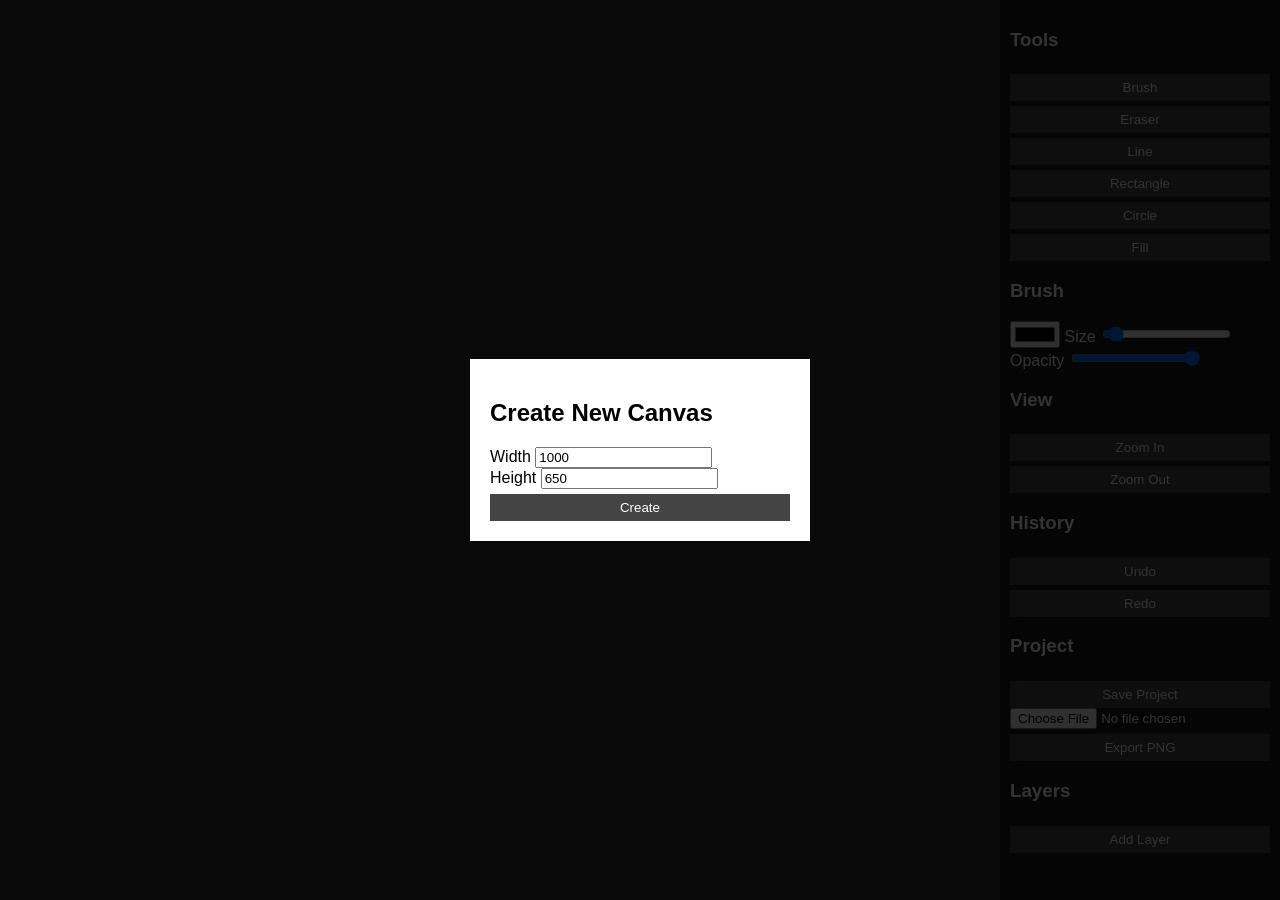
==== index.html @ 1444ba68 "thing" ====
<!DOCTYPE html>
<html>
<head>
<meta charset="UTF-8">
<title>Drawing App</title>
<link rel="stylesheet" href="style.css">
</head>

<body>

<div id="startup">

<div id="startupBox">

<h2>Create New Canvas</h2>

<label>Width</label>
<input id="newWidth" type="number" value="1000">
<div></div>
<label>Height</label>
<input id="newHeight" type="number" value="650">

<button id="createCanvas">Create</button>

</div>

</div>

<div id="workspace">

<div id="canvasArea">
<div id="canvasWrapper">
<div id="canvasContainer"></div>
</div>
</div>

<div id="panel">

<h3>Tools</h3>

<button onclick="setTool('brush')">Brush</button>
<button onclick="setTool('eraser')">Eraser</button>
<button onclick="setTool('line')">Line</button>
<button onclick="setTool('rect')">Rectangle</button>
<button onclick="setTool('circle')">Circle</button>
<button onclick="setTool('fill')">Fill</button>

<h3>Brush</h3>

<input type="color" id="colorPicker">

<label>Size</label>
<input id="size" type="range" min="1" max="80" value="5">

<label>Opacity</label>
<input id="opacity" type="range" min="1" max="100" value="100">

<h3>View</h3>

<button id="zoomIn">Zoom In</button>
<button id="zoomOut">Zoom Out</button>

<h3>History</h3>

<button id="undo">Undo</button>
<button id="redo">Redo</button>

<h3>Project</h3>

<button id="saveProject">Save Project</button>
<input type="file" id="loadProject" accept=".draw">

<button id="download">Export PNG</button>

<h3>Layers</h3>

<button id="addLayer">Add Layer</button>

<div id="layers"></div>

</div>

</div>

<script src="script.js"></script>

</body>
</html>
---- style.css ----
body{
margin:0;
font-family:Arial;
background:#2e2e2e;
}

body.dark{
background:#1e1e1e;
}

#workspace{
display:flex;
height:100vh;
}

#canvasArea{
flex:1;
display:flex;
justify-content:center;
align-items:center;
overflow:hidden;
}

#canvasWrapper{
position:relative;
}

#canvasContainer{
position:relative;
background:white;
box-shadow:0 0 15px rgba(0,0,0,0.4);
}

canvas{
position:absolute;
top:0;
left:0;
}

#panel{
width:260px;
background:#1b1b1b;
color:white;
padding:10px;
overflow:auto;
}

body.dark #panel{
background:#121212;
}

button{
width:100%;
margin-top:5px;
padding:6px;
border:none;
background:#444;
color:white;
cursor:pointer;
}

button:hover{
background:#666;
}

.layer{
background:#3b3b3b;
padding:5px;
margin-top:4px;
cursor:pointer;
}

.layer.active{
background:#777;
}

#startup{
position:fixed;
top:0;
left:0;
right:0;
bottom:0;
background:#000000cc;
display:flex;
justify-content:center;
align-items:center;
}

#startupBox{
background:white;
padding:20px;
width:300px;
}
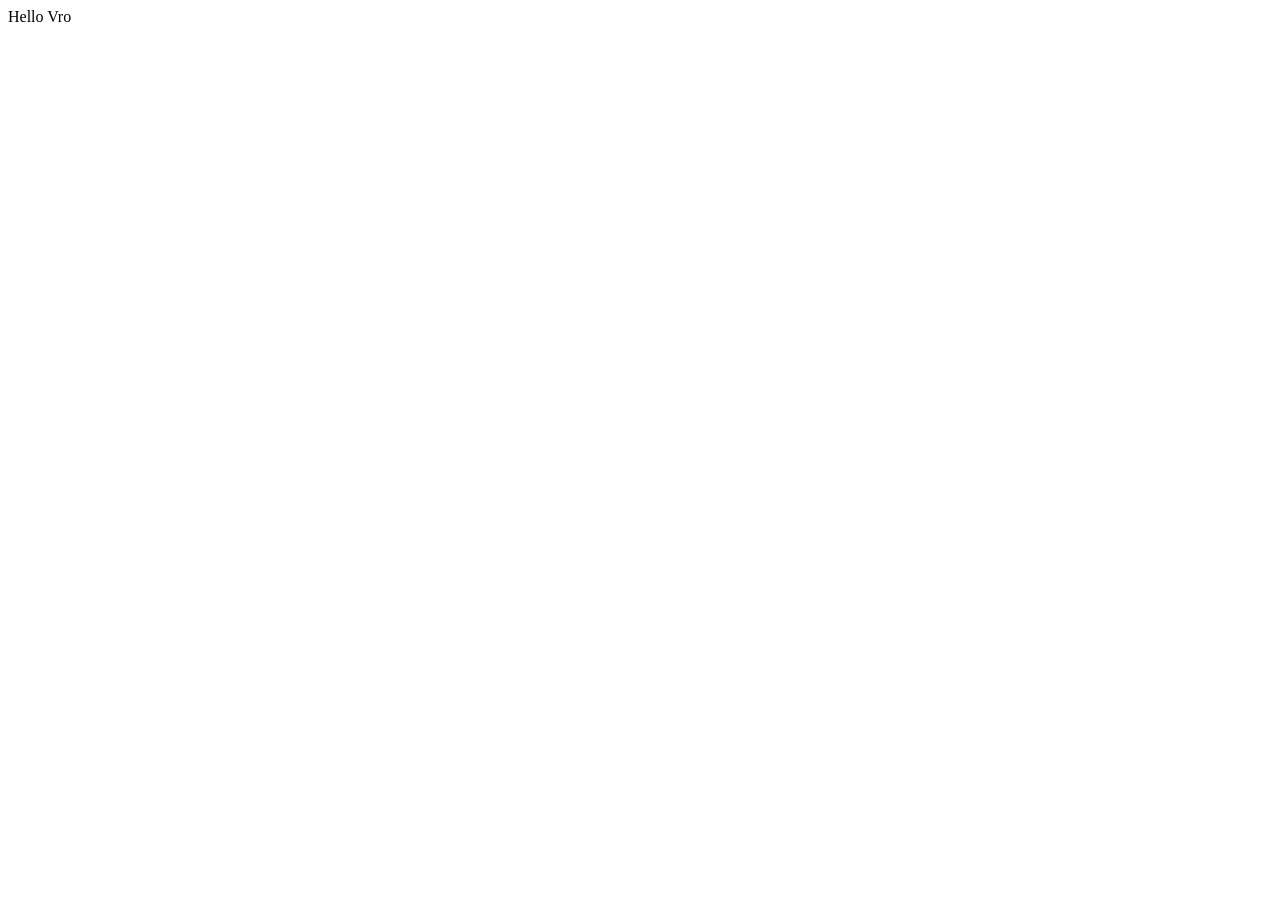
==== commit 6d1dfe03: "yea" ====
--- a/index.html
+++ b/index.html
@@ -1,88 +1,11 @@
 <!DOCTYPE html>
-<html>
+<html lang="en">
 <head>
-<meta charset="UTF-8">
-<title>Drawing App</title>
-<link rel="stylesheet" href="style.css">
+    <meta charset="UTF-8">
+    <meta name="viewport" content="width=device-width, initial-scale=1.0">
+    <title>hi</title>
 </head>
-
 <body>
-
-<div id="startup">
-
-<div id="startupBox">
-
-<h2>Create New Canvas</h2>
-
-<label>Width</label>
-<input id="newWidth" type="number" value="1000">
-<div></div>
-<label>Height</label>
-<input id="newHeight" type="number" value="650">
-
-<button id="createCanvas">Create</button>
-
-</div>
-
-</div>
-
-<div id="workspace">
-
-<div id="canvasArea">
-<div id="canvasWrapper">
-<div id="canvasContainer"></div>
-</div>
-</div>
-
-<div id="panel">
-
-<h3>Tools</h3>
-
-<button onclick="setTool('brush')">Brush</button>
-<button onclick="setTool('eraser')">Eraser</button>
-<button onclick="setTool('line')">Line</button>
-<button onclick="setTool('rect')">Rectangle</button>
-<button onclick="setTool('circle')">Circle</button>
-<button onclick="setTool('fill')">Fill</button>
-
-<h3>Brush</h3>
-
-<input type="color" id="colorPicker">
-
-<label>Size</label>
-<input id="size" type="range" min="1" max="80" value="5">
-
-<label>Opacity</label>
-<input id="opacity" type="range" min="1" max="100" value="100">
-
-<h3>View</h3>
-
-<button id="zoomIn">Zoom In</button>
-<button id="zoomOut">Zoom Out</button>
-
-<h3>History</h3>
-
-<button id="undo">Undo</button>
-<button id="redo">Redo</button>
-
-<h3>Project</h3>
-
-<button id="saveProject">Save Project</button>
-<input type="file" id="loadProject" accept=".draw">
-
-<button id="download">Export PNG</button>
-
-<h3>Layers</h3>
-
-<button id="addLayer">Add Layer</button>
-
-<div id="layers"></div>
-
-</div>
-
-</div>
-
-<script src="script.js"></script>
-
+    Hello Vro
 </body>
 </html>
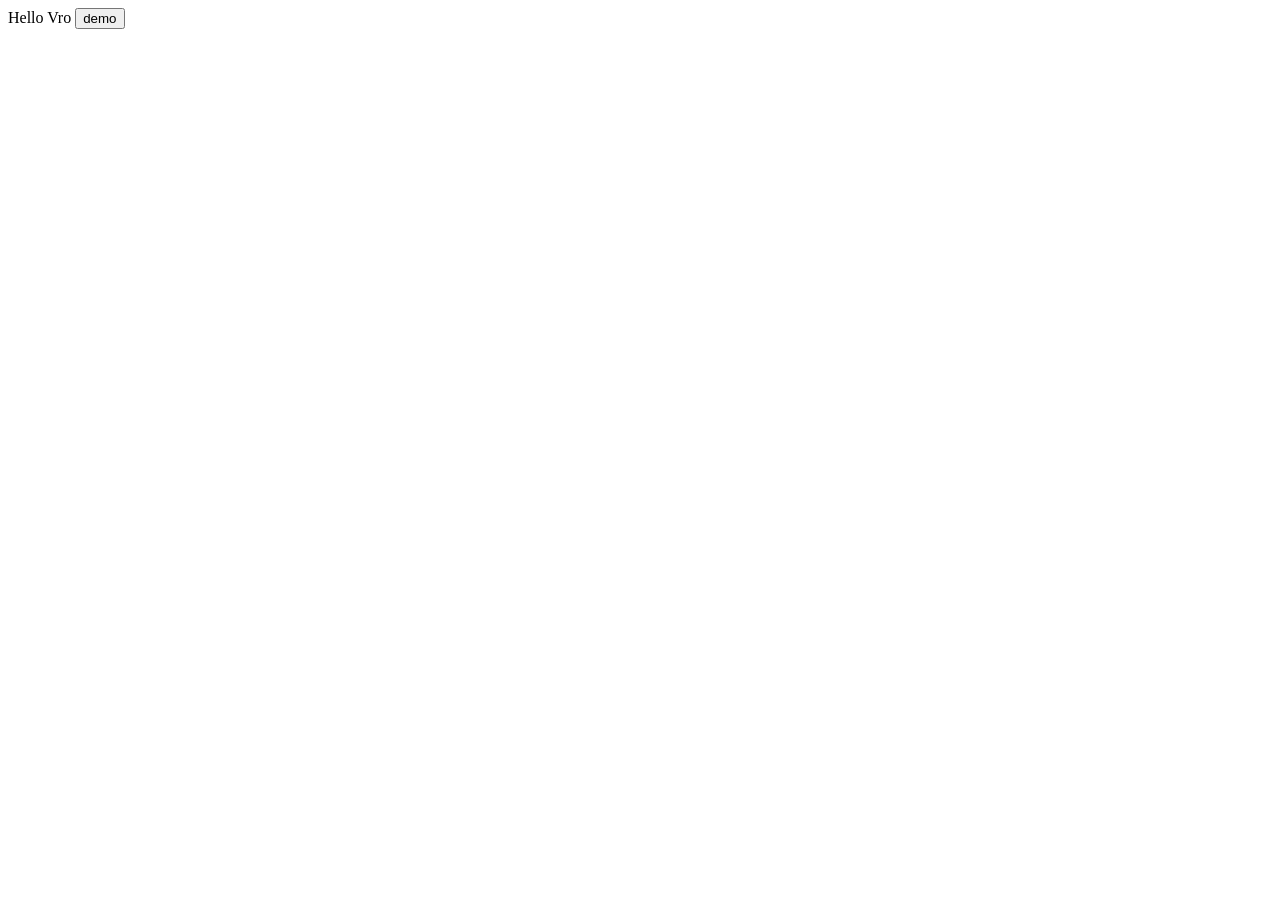
==== commit 03e8e271: "home" ====
--- a/index.html
+++ b/index.html
@@ -3,9 +3,11 @@
 <head>
     <meta charset="UTF-8">
     <meta name="viewport" content="width=device-width, initial-scale=1.0">
-    <title>hi</title>
+    <title>Approachable</title>
+    <link rel="icon" href="images/mrcrocker.png">
 </head>
 <body>
     Hello Vro
+    <button onclick="window.location.href='demo.html'">demo</button>
 </body>
 </html>
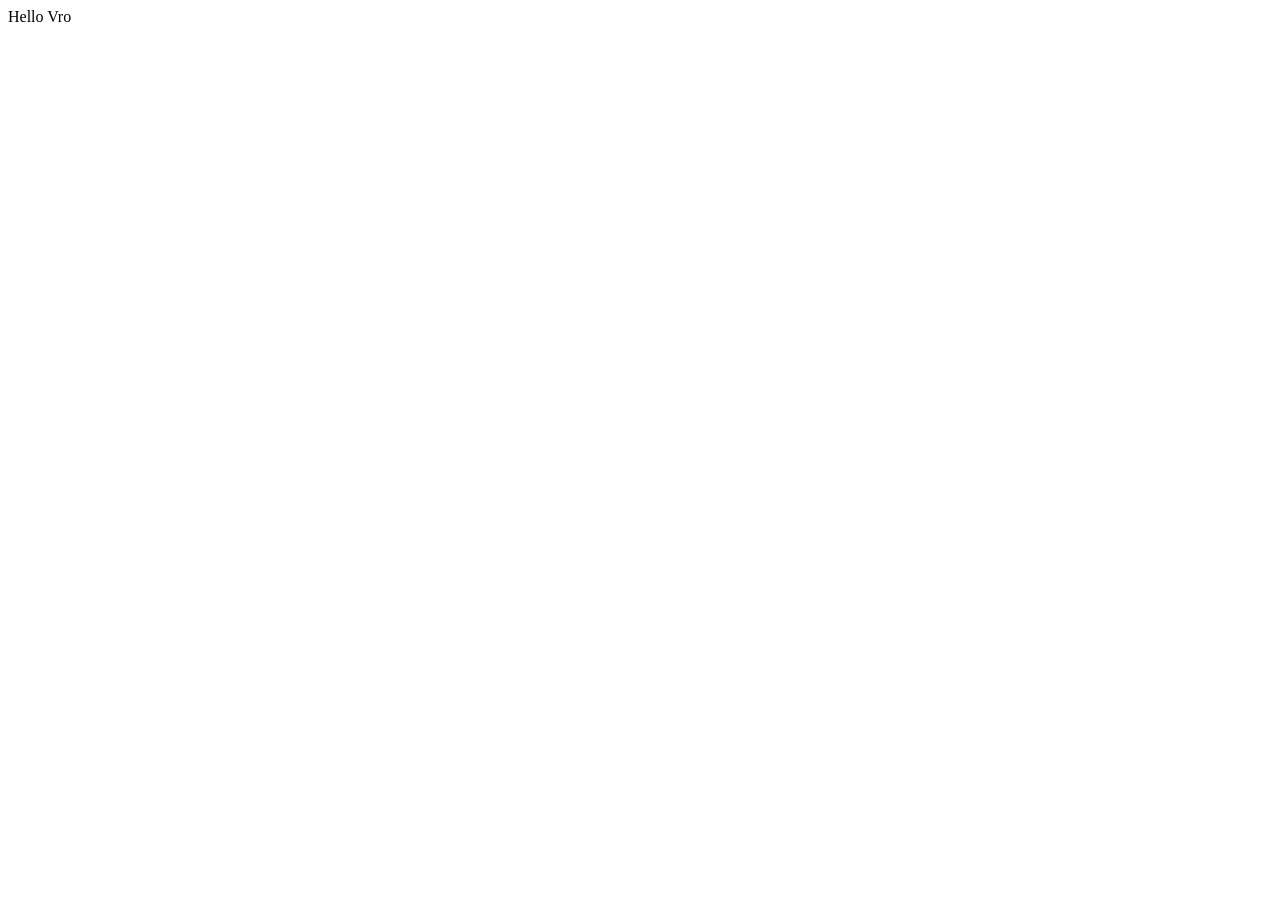
==== commit 5c005808: "Update index.html" ====
--- a/index.html
+++ b/index.html
@@ -8,6 +8,5 @@
 </head>
 <body>
     Hello Vro
-    <button onclick="window.location.href='demo.html'">demo</button>
 </body>
 </html>
